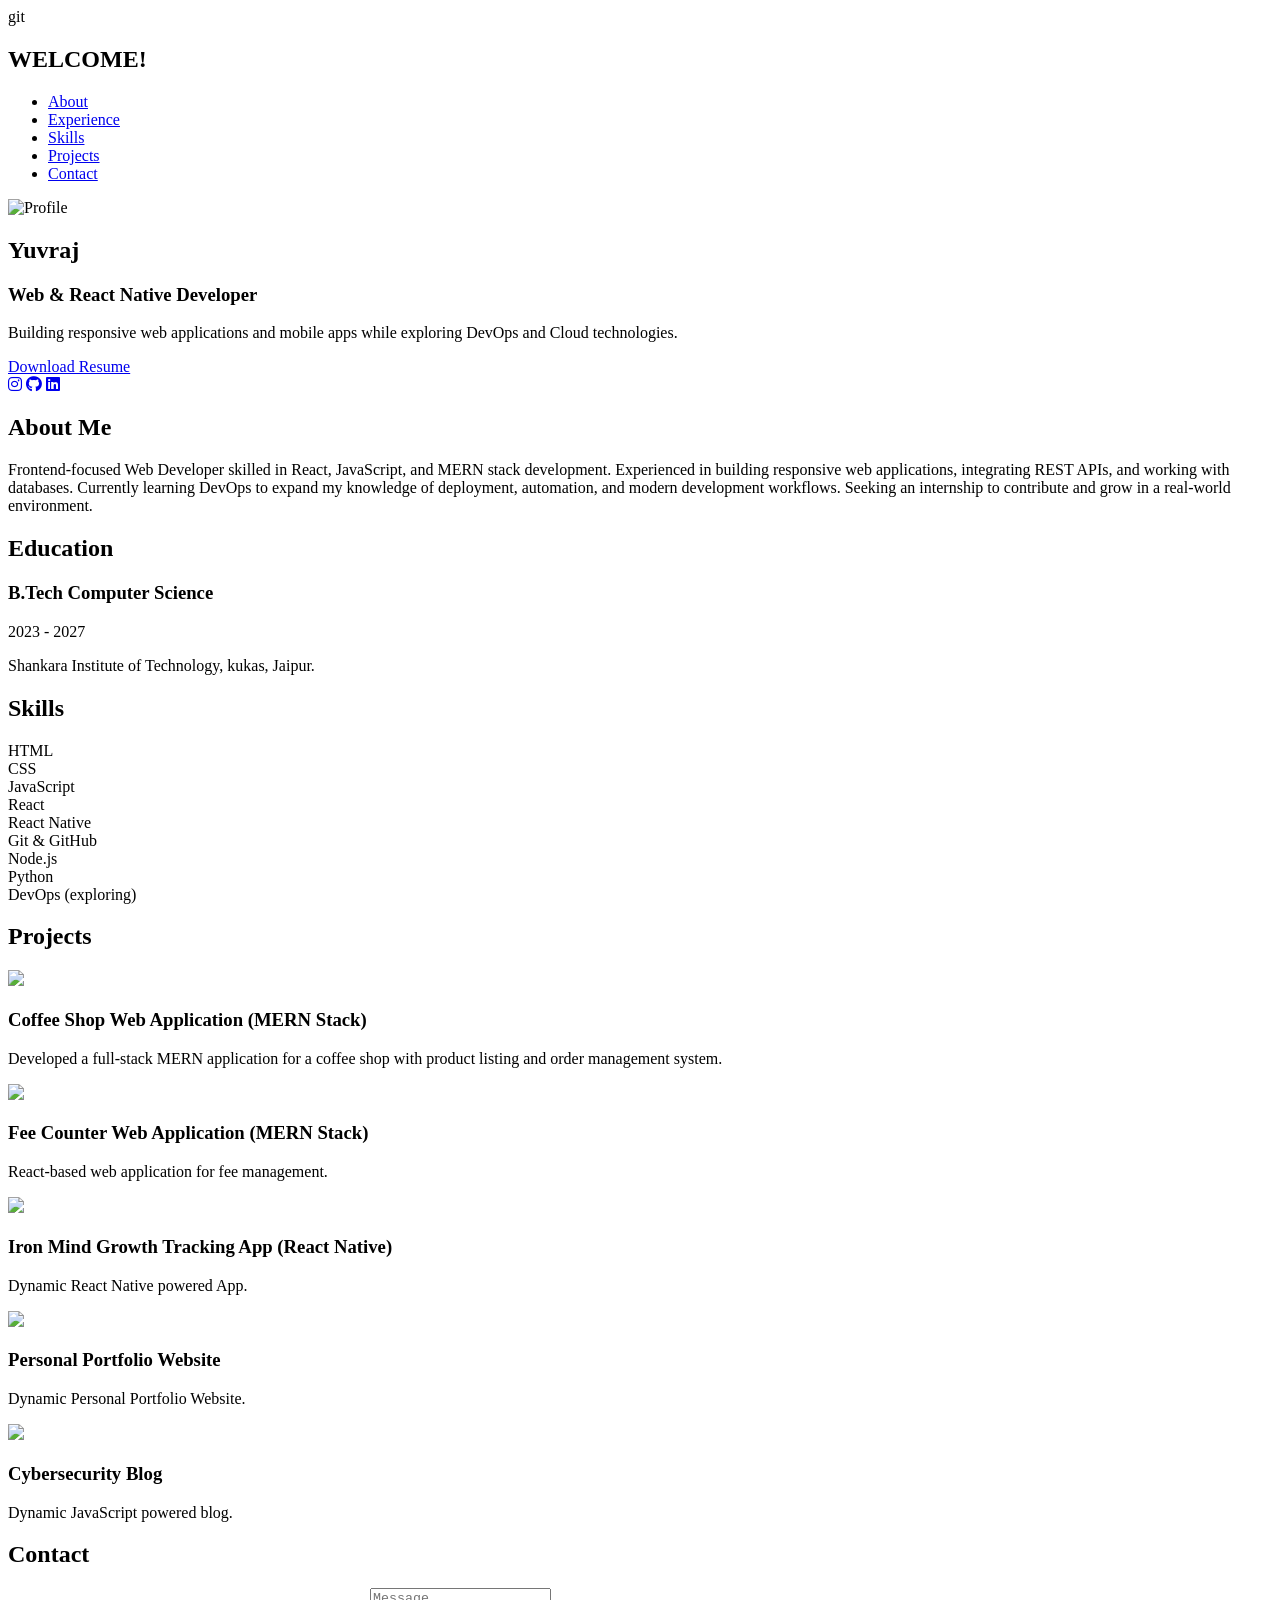
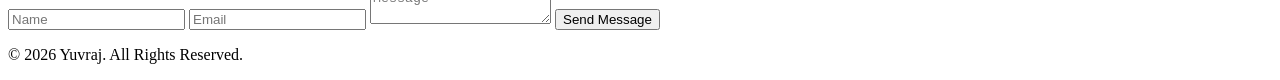
==== assets/Project_04/INDEX.html @ 115bde7c "update projects and styles" ====
<!DOCTYPE html>
<html lang="en">

<head>
    <meta charset="UTF-8">
    <meta name="viewport" content="width=device-width, initial-scale=1.0">
    <title>Yuvraj | Web & React Native Developer</title>
    <link rel="stylesheet" href="style.css">
    <script src="https://kit.fontawesome.com/a076d05399.js"></script>
     <link rel="stylesheet" href="https://cdnjs.cloudflare.com/ajax/libs/font-awesome/6.7.2/css/all.min.css"
        integrity="sha512-Evv84Mr4kqVGRNSgIGL/F/aIDqQb7xQ2vcrdIwxfjThSH8CSR7PBEakCr51Ck+w+/U6swU2Im1vVX0SVk9ABhg=="
        crossorigin="anonymous" referrerpolicy="no-referrer" />
</head>
git
<body>

    <nav>
        <h1>WELCOME!</h1>
        <ul>
            <li><a href="#about">About</a></li>
            <li><a href="#experience">Experience</a></li>
            <li><a href="#skills">Skills</a></li>
            <li><a href="#projects">Projects</a></li>
            <li><a href="#contact">Contact</a></li>
        </ul>
    </nav>

    <section class="hero">
        <div class="hero-left">
            <img src="assets/yuy.png" alt="Profile">
        </div>

        <div class="hero-right">
            <h1>Yuvraj</h1>
            <h3>Web & React Native Developer</h3>
            <p>
                Building responsive web applications and mobile apps
                while exploring DevOps and Cloud technologies.
            </p>

            <a href="assets\Resume.pdf" class="btn">Download Resume</a>
            <div class="social-icons">
                <a href="https://www.instagram.com/yuvi_joshi_1904/"><i class="fa-brands fa-instagram"></i></a>
                <a href="https://github.com/yugal-code-cell"><i class="fa-brands fa-github"></i></a>
                <a href="https://www.linkedin.com/in/yuvraj-joshi-815b45252/"><i class="fa-brands fa-linkedin"></i></a>
            </div>
        </div>
         
    </section>

    <section id="about" class="section">
        <h2>About Me</h2>

        <p>
            Frontend-focused Web Developer skilled in React, JavaScript, and MERN stack development. Experienced in
            building responsive web applications, integrating REST APIs, and working with databases. Currently learning
            DevOps to expand my knowledge of deployment, automation, and modern development workflows. Seeking an
            internship to contribute and grow in a real-world environment.
        </p>
    </section>

    <section id="experience" class="section">
        <h2> Education</h2>

        <div class="timeline">

            <div class="card">
                <h3>B.Tech Computer Science</h3>
                <span>2023 - 2027</span>
                <p>
                    Shankara Institute of Technology, kukas, Jaipur.
                </p>
            </div>

        </div>
    </section>

    <section id="skills" class="section">
        <h2>Skills</h2>

        <div class="skills-grid">
            <div>HTML</div>
            <div>CSS</div>
            <div>JavaScript</div>
            <div>React</div>
            <div>React Native</div>
            <div>Git & GitHub</div>
            <div>Node.js</div>
            <div>Python</div>
            <div>DevOps (exploring)</div>
        </div>
    </section>

    <section id="projects" class="section">
        <h2>Projects</h2>

        <div class="projects">

            <div class="project-card">
                <img src="assets/project1.png">
                <h3>Coffee Shop Web Application (MERN Stack)</h3>
                <p>Developed a full-stack MERN application for a coffee shop with product listing and order management system.</p>
            </div>

            <div class="project-card">
                <img src="assets/project2.png">
                <h3>Fee Counter Web Application (MERN Stack)</h3>
                <p>React-based web application for fee management.</p>
            </div>

            <div class="project-card">
                <img src="assets/project3.png">
                <h3>Iron Mind Growth Tracking App (React Native)</h3>
                <p>Dynamic React Native powered App.</p>
            </div>

            <div class="project-card">
                <img src="assets/project3.png">
                <h3>Personal Portfolio Website</h3>
                <p>Dynamic Personal Portfolio Website.</p>
            </div>

             <div class="project-card">
                <img src="assets/project3.png">
                <h3>Cybersecurity Blog</h3>
                <p>Dynamic JavaScript powered blog.</p>
            </div>
        </div>
    </section>


    <section id="contact" class="section">
        <h2>Contact</h2>

        <form>
            <input type="text" placeholder="Name">
            <input type="email" placeholder="Email">
            <textarea placeholder="Message"></textarea>
            <button>Send Message</button>
        </form>
    </section>

    <footer>
        <p>© 2026 Yuvraj. All Rights Reserved.</p>
    </footer>

</body>

</html>
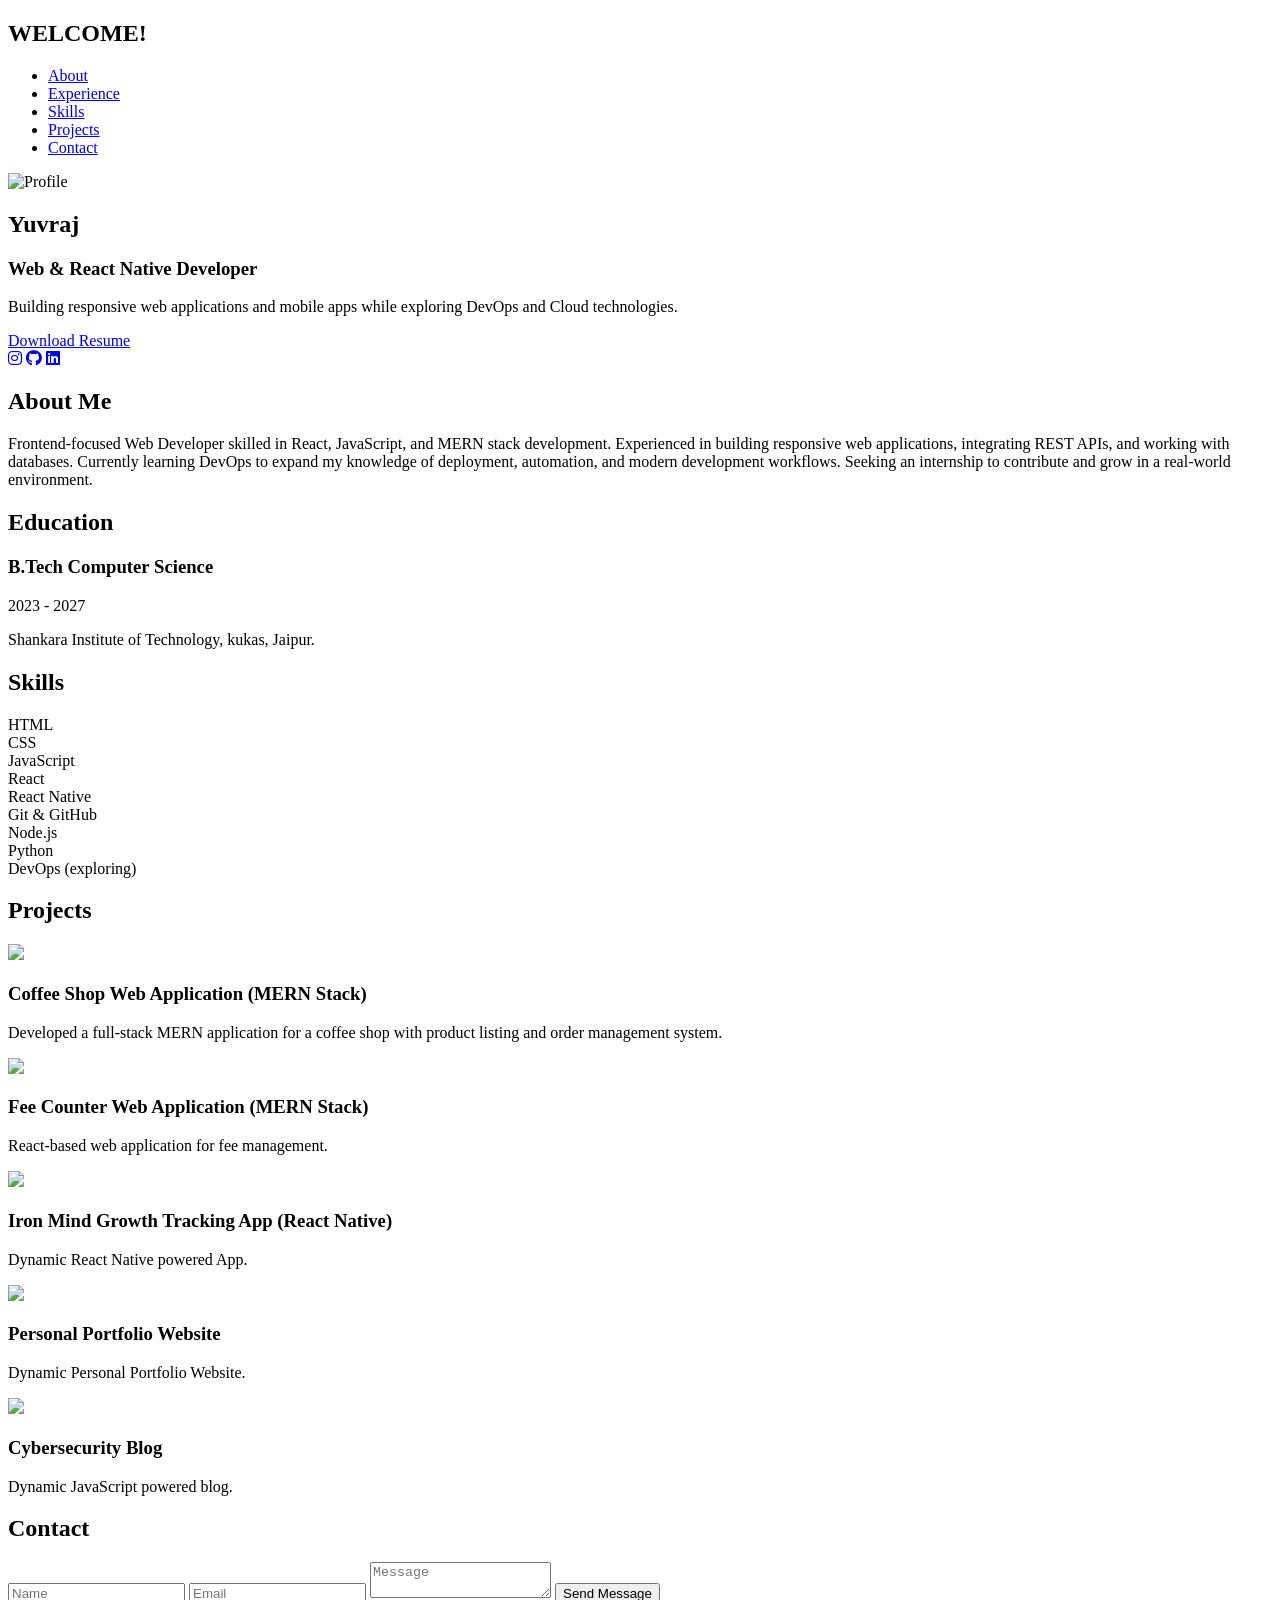
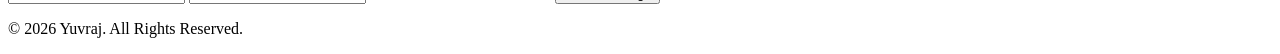
==== commit f55dbd8a: "need more edit" ====
--- a/assets/Project_04/INDEX.html
+++ b/assets/Project_04/INDEX.html
@@ -7,11 +7,11 @@
     <title>Yuvraj | Web & React Native Developer</title>
     <link rel="stylesheet" href="style.css">
     <script src="https://kit.fontawesome.com/a076d05399.js"></script>
-     <link rel="stylesheet" href="https://cdnjs.cloudflare.com/ajax/libs/font-awesome/6.7.2/css/all.min.css"
+    <link rel="stylesheet" href="https://cdnjs.cloudflare.com/ajax/libs/font-awesome/6.7.2/css/all.min.css"
         integrity="sha512-Evv84Mr4kqVGRNSgIGL/F/aIDqQb7xQ2vcrdIwxfjThSH8CSR7PBEakCr51Ck+w+/U6swU2Im1vVX0SVk9ABhg=="
         crossorigin="anonymous" referrerpolicy="no-referrer" />
 </head>
-git
+
 <body>
 
     <nav>
@@ -27,7 +27,7 @@
 
     <section class="hero">
         <div class="hero-left">
-            <img src="assets/yuy.png" alt="Profile">
+            <img src="assets\Project_04\profile.png" alt="Profile">
         </div>
 
         <div class="hero-right">
@@ -45,7 +45,7 @@
                 <a href="https://www.linkedin.com/in/yuvraj-joshi-815b45252/"><i class="fa-brands fa-linkedin"></i></a>
             </div>
         </div>
-         
+
     </section>
 
     <section id="about" class="section">
@@ -99,7 +99,8 @@
             <div class="project-card">
                 <img src="assets/project1.png">
                 <h3>Coffee Shop Web Application (MERN Stack)</h3>
-                <p>Developed a full-stack MERN application for a coffee shop with product listing and order management system.</p>
+                <p>Developed a full-stack MERN application for a coffee shop with product listing and order management
+                    system.</p>
             </div>
 
             <div class="project-card">
@@ -120,7 +121,7 @@
                 <p>Dynamic Personal Portfolio Website.</p>
             </div>
 
-             <div class="project-card">
+            <div class="project-card">
                 <img src="assets/project3.png">
                 <h3>Cybersecurity Blog</h3>
                 <p>Dynamic JavaScript powered blog.</p>
